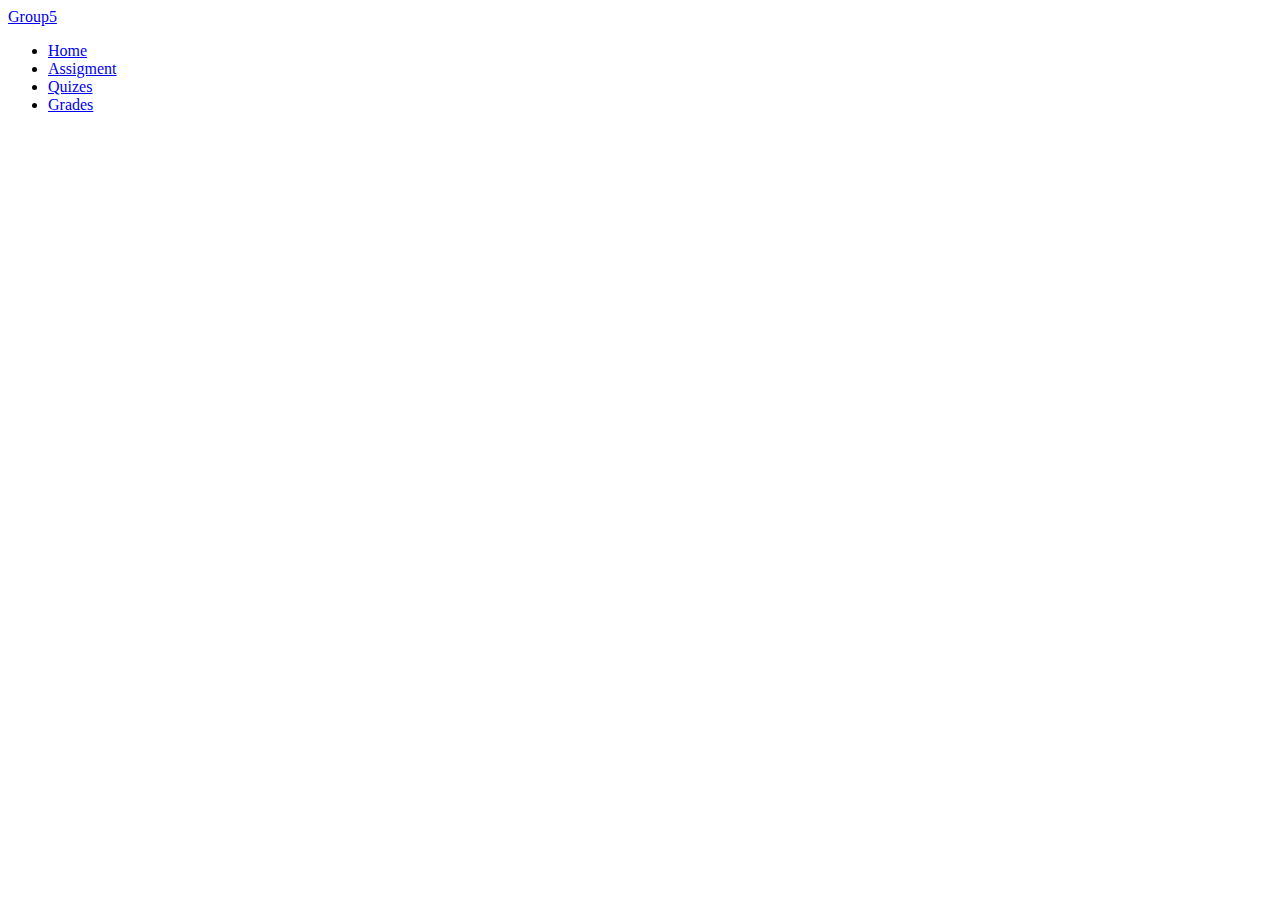
==== website/templates/course1.html @ 0537cd53 "adding html files" ====
<!DOCTYPE html>
<html lang="en">
<head>
    <meta charset="UTF-8">
    <meta name="viewport" content="width=device-width, initial-scale=1.0">
    <link rel="stylesheet" href="stylec.css">
    <title>Document</title>
</head>
<body class="body">
    <div class="banner">
        <div class="navbar">
            <a href="s" class="logo">Group5</a>
            <ul>
                <li><a href="#" onclick="window.location.href = 'homepage.html';" >Home</a></li>
                <li><a href="#">Assigment</a></li>
                <li><a href="#">Quizes</a></li>
                <li><a href="#">Grades</a></li>
            </ul>
           
    </div>
    
</body>
</html>
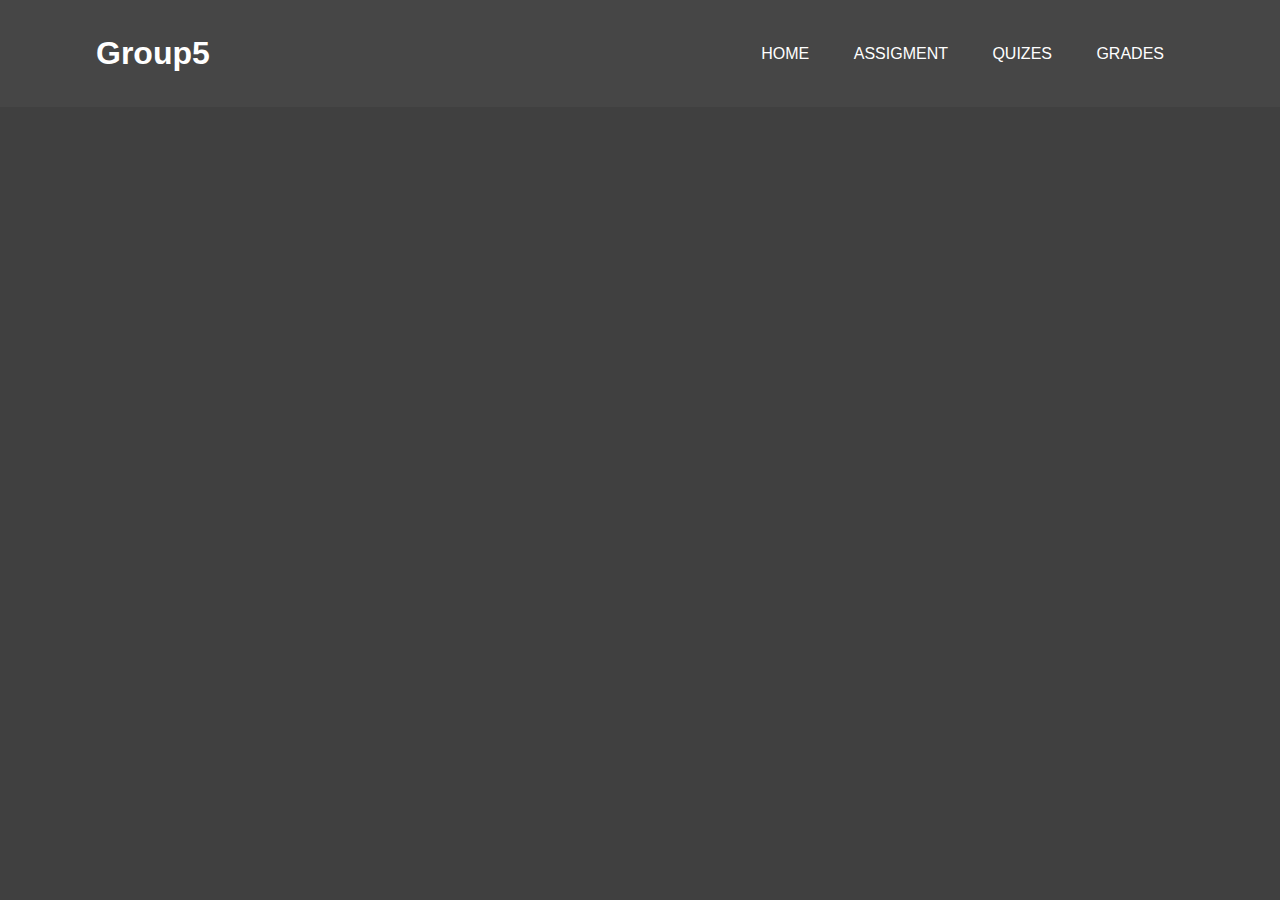
==== commit 4646dd82: "editing some html and cs" ====
--- a/website/templates/course1.html
+++ b/website/templates/course1.html
@@ -3,7 +3,7 @@
 <head>
     <meta charset="UTF-8">
     <meta name="viewport" content="width=device-width, initial-scale=1.0">
-    <link rel="stylesheet" href="stylec.css">
+    <link rel="stylesheet" href="../static/stylec.css">
     <title>Document</title>
 </head>
 <body class="body">
--- a/website/static/stylec.css
+++ b/website/static/stylec.css
@@ -0,0 +1,115 @@
+*{
+  margin:0 ;
+  padding: 0;
+  font-family: sans-serif;
+}
+.body{
+  width: 100%;
+  height: 100vh;
+  background-image: linear-gradient(rgba(0, 0, 0, 0.75),rgba(0, 0, 0, 0.75)),url(https://www.codewithrandom.com/wp-content/uploads/2022/11/15-Bootstrap-login-forms32.png);
+  background-size: cover;
+  background-position: center;
+}
+.banner{
+  top: 0;
+  left: 0;
+  width: 100%;
+  background-color: rgba(255, 255, 255, 0.035);
+  z-index: 100;
+}
+
+.navbar{
+  width: 85%;
+  margin: auto;
+  padding: 35px 0;
+  display: flex;
+  align-items: center;
+  justify-content: space-between;
+}
+
+.logo{
+  font-size: 32px;
+  color: #fff;
+  text-decoration: none;
+  font-weight: 700;
+  width: 150px;
+  cursor: pointer;
+}
+.navbar ul li{
+  list-style: none;
+  display: inline-block;
+  margin: 0 20px;
+  position: relative;
+}
+
+.navbar ul li a{
+  text-decoration: none;
+  color: #fff;
+  text-transform: uppercase;
+}
+
+.navbar ul li::after{
+  content: '';
+  height: 3px;
+  width: 0;
+  background: #fff;
+  position: absolute;
+  left: 0;
+  bottom: -10px;
+  transition: 0.5s;
+
+}
+.navbar ul li:hover::after{
+  width: 100%;
+}
+
+.content{
+  width: 85%;
+  position: absolute;
+  top: 90%;
+  transform: translateY(-80%);
+  text-align: center;
+  color: #fff;
+}
+.content h1{
+  font-size: 50px;
+  margin-top: 80px;
+}
+.content p{
+  margin: 20px auto;
+  font-weight: 100;
+  line-height: 25px;
+}
+.content button{
+  width: 200px;
+  padding: 15px 0 ;
+  text-align: center;
+  margin: 20px 10px;
+  border-radius: 25px;
+  font-weight: bold;
+  border: 2px solid #fff;
+  background: transparent;
+  color: #ffffff;
+  cursor: pointer;
+  position: relative;
+  overflow: hidden;
+  bottom: 20%;
+}
+
+.content span{
+  background: #b5b3b7;
+  height: 100%;
+  width: 0;
+  border-radius: 25px;
+  position: absolute;
+  left: 0;
+  bottom: 0;
+  z-index: -1;
+  transition: 0.5s;
+}
+.content button:hover span{
+    width: 100%;
+}
+.button:hover {
+  border: none;
+}